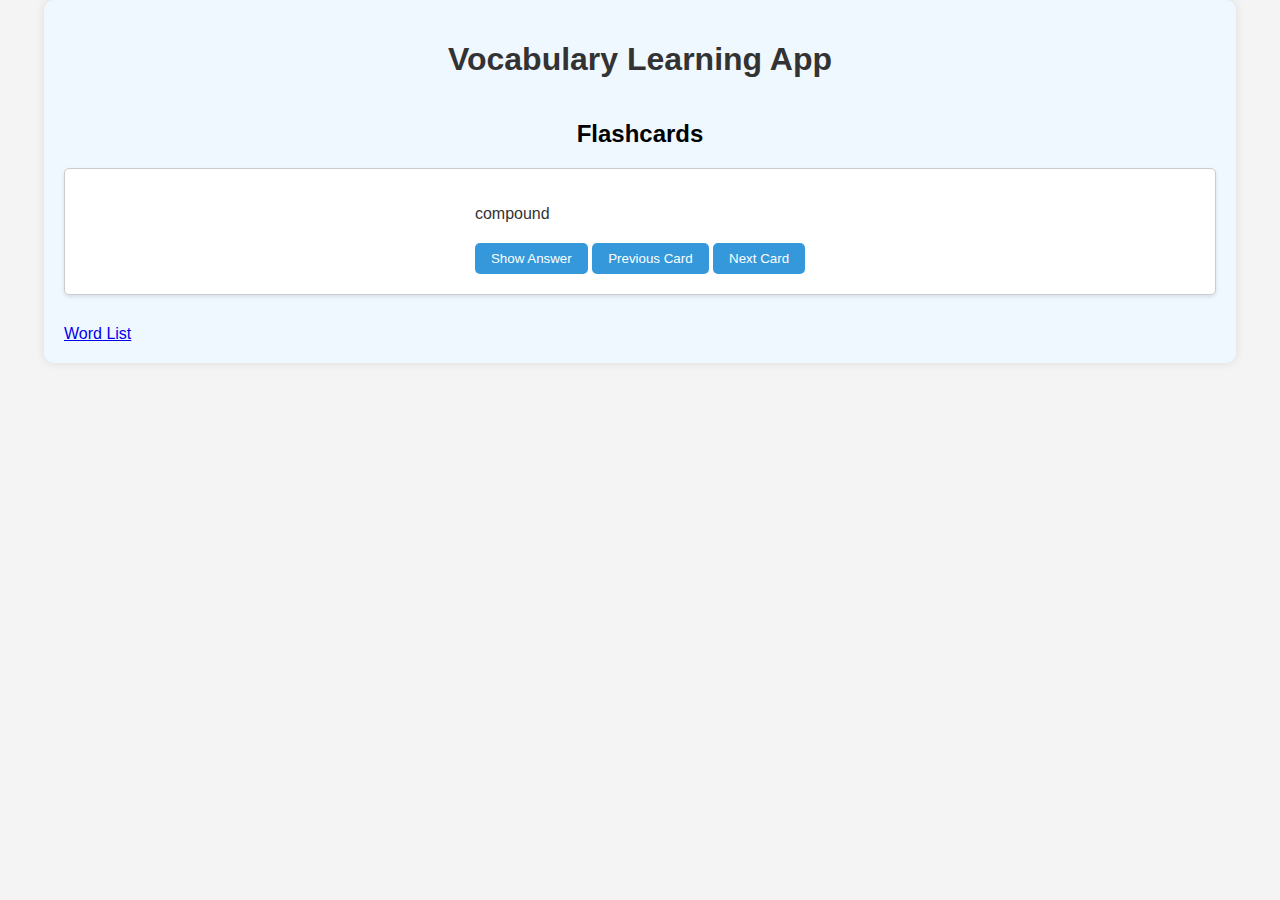
==== index.html @ c8bffe65 "Add wordlist and script" ====
<!DOCTYPE html>
<html lang="en">
<head>
  <meta charset="UTF-8">
  <title>Vocabulary Learning App</title>
  <meta name="viewport" content="width=device-width, initial-scale=1.0">
  <link rel="stylesheet" href="styles.css">
</head>
<body>
  <div class="container">
    <h1>Vocabulary Learning App</h1>
    <div class="flashcards">
      <h2>Flashcards</h2>
      <div class="card" id="flashcard">
        <div class="card-content">
          <div class="card-front">
            <p id="word"></p>
            <button onclick="showAnswer()">Show Answer</button>
            <button onclick="prevCard()">Previous Card</button>
            <button onclick="nextCard()">Next Card</button>
          </div>
          <div class="card-back">
            <p id="definition"></p>
            <button onclick="nextCard()">Next Card</button>
          </div>
        </div>
      </div>
    </div>
    <a href="wordlist.html" target="_blank">Word List</a>
  </div>

  <script src="script.js"></script>
</body>
</html>
---- styles.css ----
body {
    font-family: Arial, sans-serif;
    margin: 0;
    padding: 0;
    background-color: #f4f4f4;
  }
  
  .container {
    max-width: 800px;
    margin: 0 auto;
    padding: 20px;
  }
  
  .word-list, .flashcards {
    margin-bottom: 20px;
  }
  
  ul {
    list-style: none;
    padding: 0;
  }
  
  .card {
    border: 1px solid #ccc;
    border-radius: 5px;
    padding: 20px;
    margin-bottom: 10px;
    background-color: #fff;
  }
  
  .card-front {
    display: block;
  }
  
  .card-back {
    display: none;
  }
  
  .card-back.show {
    display: block;
  }

  .container {
    max-width: 90%;
    margin: 0 auto;
    padding: 20px;
  }
  
  .flashcards {
    margin-bottom: 20px;
    display: flex;
    flex-direction: column;
    align-items: center;
  }
  
  .card {
    border: 1px solid #ccc;
    border-radius: 5px;
    padding: 20px;
    margin-bottom: 10px;
    background-color: #fff;
    width: 100%;
    box-sizing: border-box;
  }
  
  .card-content {
    display: flex;
    flex-direction: column;
    align-items: center;
  }
  
  .card p {
    margin-bottom: 10px;
  }
  
  .card button {
    margin-top: 10px;
  }

  body {
    font-family: Arial, sans-serif;
    margin: 0;
    padding: 0;
    background-color: #f4f4f4;
  }
  
  .container {
    max-width: 90%;
    margin: 0 auto;
    padding: 20px;
    background-color: #f0f8ff; /* Light blue background */
    border-radius: 10px;
    box-shadow: 0 0 10px rgba(0, 0, 0, 0.1); /* Soft shadow effect */
  }
  
  h1 {
    color: #333;
    text-align: center;
  }
  
  .flashcards {
    margin-bottom: 20px;
    display: flex;
    flex-direction: column;
    align-items: center;
  }
  
  .card {
    border: 1px solid #ccc;
    border-radius: 5px;
    padding: 20px;
    margin-bottom: 10px;
    background-color: #fff;
    width: 100%;
    box-sizing: border-box;
    box-shadow: 0 2px 4px rgba(0, 0, 0, 0.1); /* Card shadow effect */
  }
  
  .card-content {
    display: flex;
    flex-direction: column;
    align-items: center;
  }
  
  .card p {
    margin-bottom: 10px;
    color: #333;
  }
  
  .card button {
    margin-top: 10px;
    padding: 8px 16px;
    border: none;
    border-radius: 5px;
    background-color: #3498db; /* Blue color */
    color: #fff; /* White text color */
    cursor: pointer;
    transition: background-color 0.3s ease;
  }
  
  .card button:hover {
    background-color: #2980b9; /* Darker blue on hover */
  }
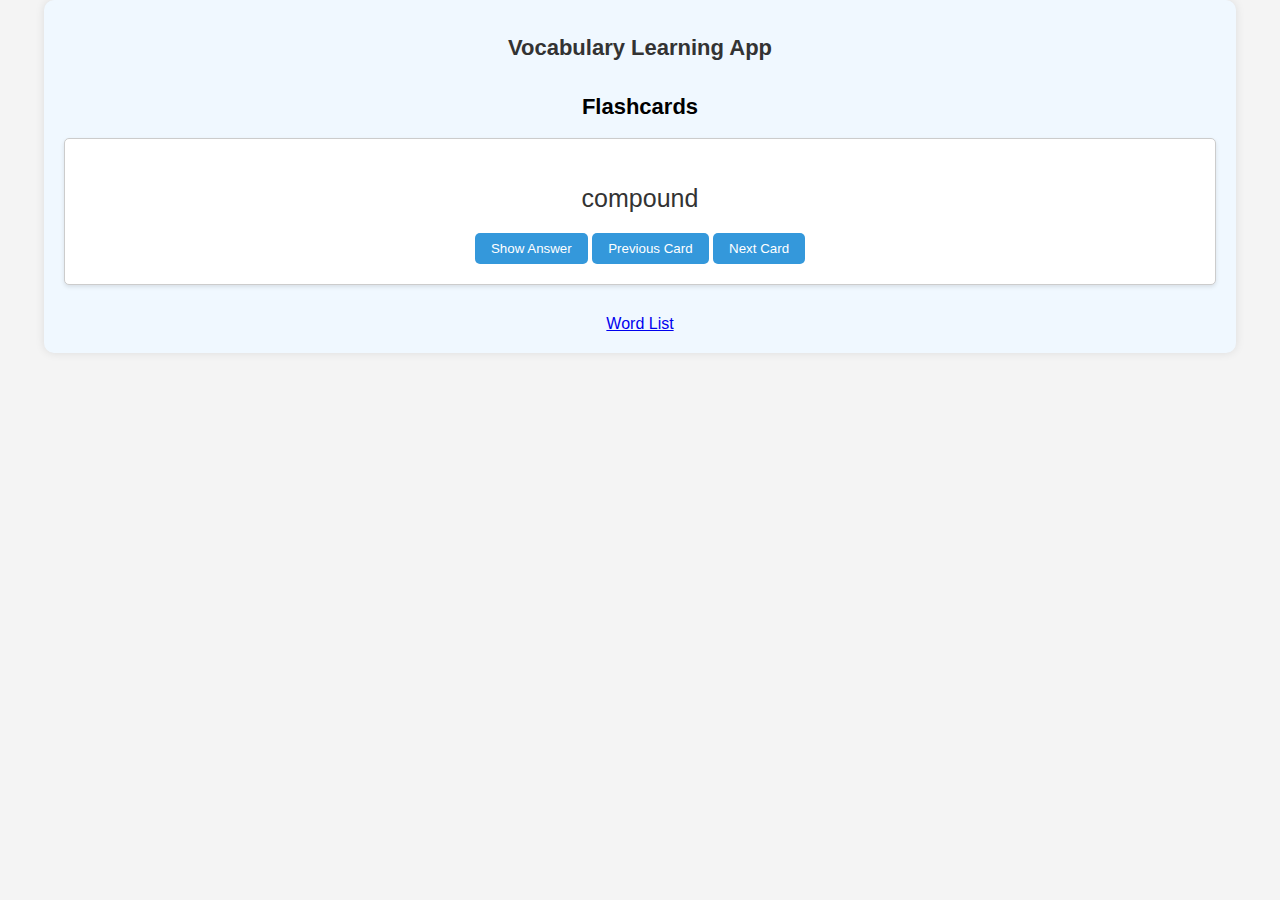
==== commit 14461f0e: "Style and align the content" ====
--- a/index.html
+++ b/index.html
@@ -26,7 +26,9 @@
         </div>
       </div>
     </div>
-    <a href="wordlist.html" target="_blank">Word List</a>
+    <div class="word-list-link-container">
+    <a href="wordlist.html" class="word-list-link">Word List</a>
+    </div>
   </div>
 
   <script src="script.js"></script>
--- a/styles.css
+++ b/styles.css
@@ -1,31 +1,17 @@
-body {
+  body {
     font-family: Arial, sans-serif;
     margin: 0;
     padding: 0;
     background-color: #f4f4f4;
   }
-  
-  .container {
-    max-width: 800px;
-    margin: 0 auto;
-    padding: 20px;
-  }
-  
-  .word-list, .flashcards {
+
+  .word-list {
     margin-bottom: 20px;
   }
   
   ul {
     list-style: none;
     padding: 0;
-  }
-  
-  .card {
-    border: 1px solid #ccc;
-    border-radius: 5px;
-    padding: 20px;
-    margin-bottom: 10px;
-    background-color: #fff;
   }
   
   .card-front {
@@ -38,73 +24,16 @@
   
   .card-back.show {
     display: block;
+    text-align: center;
   }
 
-  .container {
-    max-width: 90%;
-    margin: 0 auto;
-    padding: 20px;
-  }
-  
   .flashcards {
     margin-bottom: 20px;
     display: flex;
     flex-direction: column;
     align-items: center;
   }
-  
-  .card {
-    border: 1px solid #ccc;
-    border-radius: 5px;
-    padding: 20px;
-    margin-bottom: 10px;
-    background-color: #fff;
-    width: 100%;
-    box-sizing: border-box;
-  }
-  
-  .card-content {
-    display: flex;
-    flex-direction: column;
-    align-items: center;
-  }
-  
-  .card p {
-    margin-bottom: 10px;
-  }
-  
-  .card button {
-    margin-top: 10px;
-  }
-
-  body {
-    font-family: Arial, sans-serif;
-    margin: 0;
-    padding: 0;
-    background-color: #f4f4f4;
-  }
-  
-  .container {
-    max-width: 90%;
-    margin: 0 auto;
-    padding: 20px;
-    background-color: #f0f8ff; /* Light blue background */
-    border-radius: 10px;
-    box-shadow: 0 0 10px rgba(0, 0, 0, 0.1); /* Soft shadow effect */
-  }
-  
-  h1 {
-    color: #333;
-    text-align: center;
-  }
-  
-  .flashcards {
-    margin-bottom: 20px;
-    display: flex;
-    flex-direction: column;
-    align-items: center;
-  }
-  
+ 
   .card {
     border: 1px solid #ccc;
     border-radius: 5px;
@@ -126,6 +55,25 @@
     margin-bottom: 10px;
     color: #333;
   }
+
+  .container {
+    max-width: 90%;
+    margin: 0 auto;
+    padding: 20px;
+    background-color: #f0f8ff; /* Light blue background */
+    border-radius: 10px;
+    box-shadow: 0 0 10px rgba(0, 0, 0, 0.1); /* Soft shadow effect */
+  }
+  
+  h1 {
+    color: #333;
+    text-align: center;
+    font-size: 22px;
+  }
+
+  h2 {
+    font-size: 22px;
+  }
   
   .card button {
     margin-top: 10px;
@@ -140,4 +88,34 @@
   
   .card button:hover {
     background-color: #2980b9; /* Darker blue on hover */
-  }+  }
+
+  #word {
+    text-align: center;
+    font-size: 25px;
+  }
+
+  .word-list-link-container {
+    text-align: center;
+  }
+
+ ul {
+    list-style: none;
+    padding: 0;
+ }
+ li {
+    padding: 8px 0;
+    display: flex;
+    align-items: center;
+    font-size: 19px;
+ }
+ span {
+    margin-right: 8px;
+ }
+ .definition {
+    margin-left: 4px; /* Adjust space between : and value */
+    font-size: 19px;
+ }
+ .separator {
+    font-weight: bold;
+ }
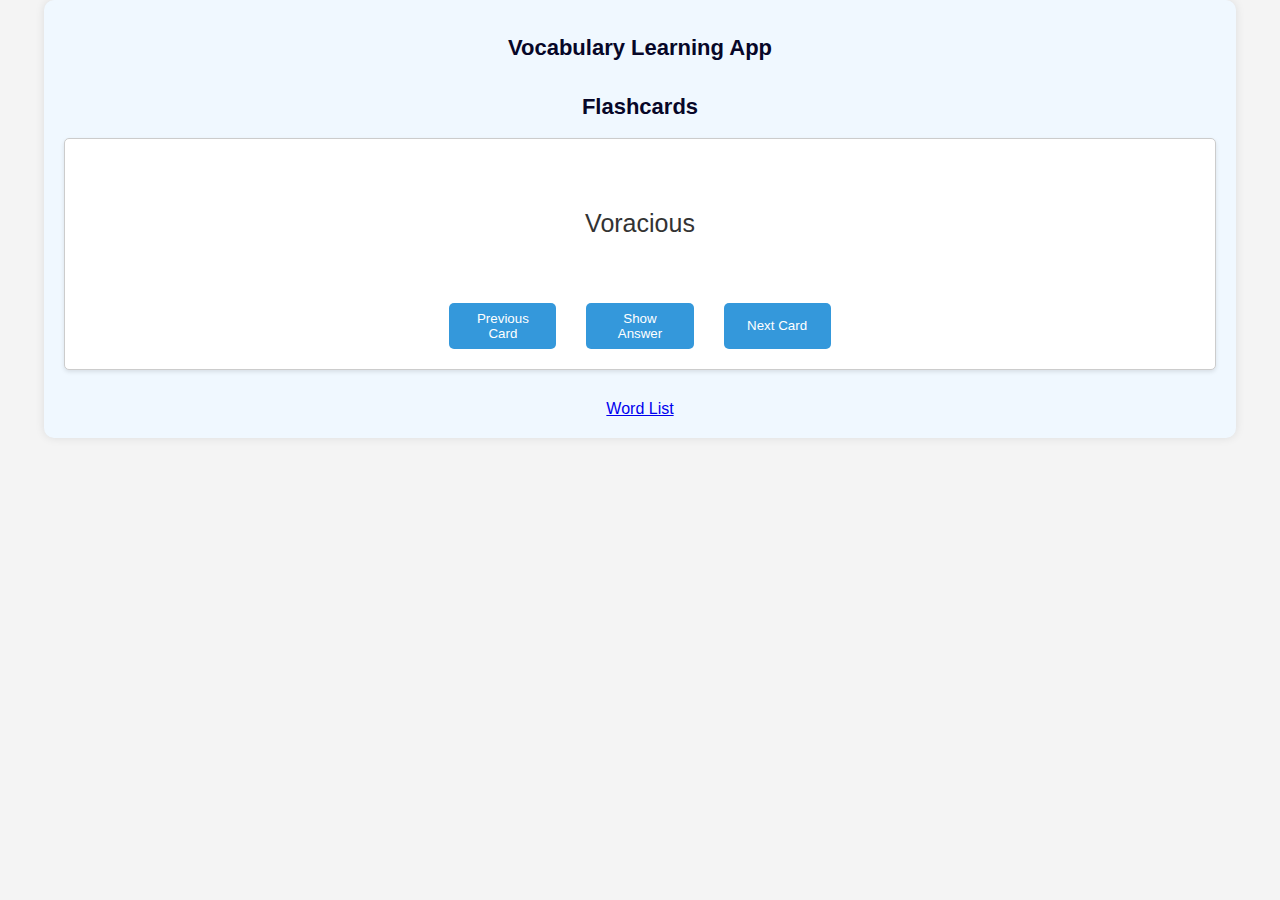
==== commit 4c48e08c: "change the order of button icons" ====
--- a/index.html
+++ b/index.html
@@ -15,9 +15,11 @@
         <div class="card-content">
           <div class="card-front">
             <p id="word"></p>
+            <div class="button-container">
+            <button onclick="prevCard()">Previous Card</button>
             <button onclick="showAnswer()">Show Answer</button>
-            <button onclick="prevCard()">Previous Card</button>
             <button onclick="nextCard()">Next Card</button>
+            </div>
           </div>
           <div class="card-back">
             <p id="definition"></p>
--- a/styles.css
+++ b/styles.css
@@ -7,11 +7,12 @@
 
   .word-list {
     margin-bottom: 20px;
+    text-align: left;
   }
   
   ul {
     list-style: none;
-    padding: 0;
+    padding: 0;   
   }
   
   .card-front {
@@ -66,13 +67,14 @@
   }
   
   h1 {
-    color: #333;
+    color: rgb(7, 7, 40);
     text-align: center;
     font-size: 22px;
   }
 
   h2 {
     font-size: 22px;
+    color: rgb(7, 7, 40);
   }
   
   .card button {
@@ -93,6 +95,7 @@
   #word {
     text-align: center;
     font-size: 25px;
+    padding: 25px;
   }
 
   .word-list-link-container {
@@ -116,6 +119,31 @@
     margin-left: 4px; /* Adjust space between : and value */
     font-size: 19px;
  }
+ #definition {
+    font-size: 22px;
+    padding: 25px;
+ }
  .separator {
     font-weight: bold;
  }
+ #word-list-header {
+    text-align: left;
+ }
+
+ .button-container {
+  display: flex;
+  justify-content: space-between;
+  margin-top: 40px; 
+}
+
+.button-container button {
+  flex: 1;
+  margin: 0 15px; 
+}
+
+/* #favoriteButtonContainer {
+  display: flex;
+    flex-direction: row;
+    justify-content: center;
+    align-items: center;
+} */